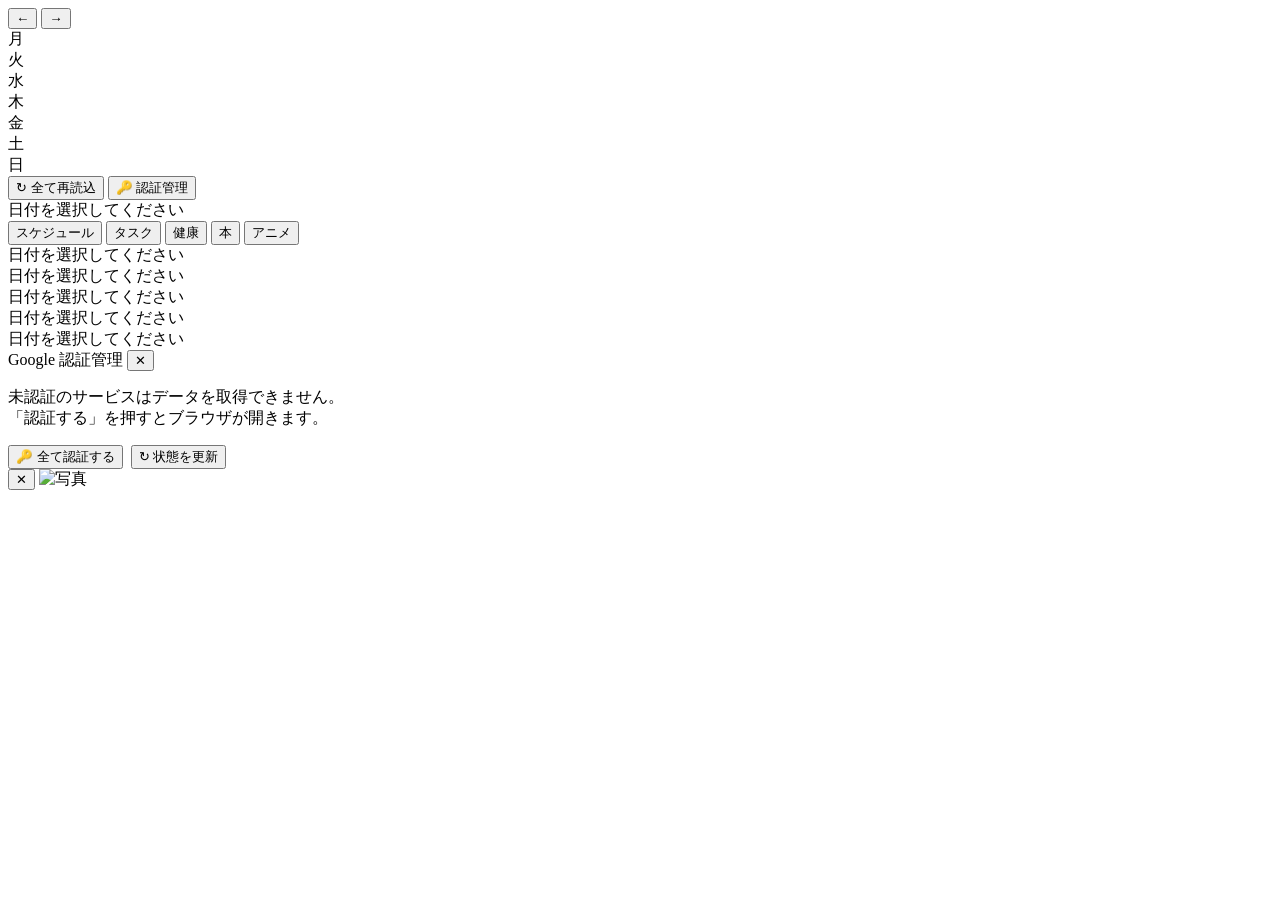
==== schedule-viewer-api/api/src/main/resources/static/index.html @ 2e69ec54 "・収支/写真タブをスケジュールタブと統合。 ・スケジュールタブの全日予定の時間を非表示にする。" ====
<!DOCTYPE html>
<html lang="ja">
<head>
  <meta charset="UTF-8">
  <meta name="viewport" content="width=device-width, initial-scale=1.0">
  <title>ScheduleViewer</title>
  <link rel="stylesheet" href="/css/style.css?v=4">
</head>
<body>
  <div id="app">
    <!-- サイドバー: カレンダー -->
    <aside id="sidebar">
      <header id="cal-header">
        <button id="btn-prev">&#8592;</button>
        <span id="cal-title"></span>
        <button id="btn-next">&#8594;</button>
      </header>
      <div id="cal-grid">
        <div class="dow">月</div><div class="dow">火</div><div class="dow">水</div>
        <div class="dow">木</div><div class="dow">金</div>
        <div class="dow weekend">土</div><div class="dow weekend">日</div>
      </div>
      <div id="reload-bar">
        <button class="reload-btn" onclick="reloadAll()">&#8635; 全て再読込</button>
        <button class="reload-btn auth-btn" onclick="showAuthPanel()">&#128273; 認証管理</button>
      </div>
    </aside>

    <!-- メイン: 日別詳細 -->
    <main id="detail">
      <div id="detail-header">
        <span id="detail-date">日付を選択してください</span>
      </div>

      <!-- タブ -->
      <nav id="tabs">
        <button class="tab active" data-tab="schedule">スケジュール</button>
        <button class="tab" data-tab="tasks">タスク</button>
        <button class="tab" data-tab="health">健康</button>
        <button class="tab" data-tab="books">本</button>
        <button class="tab" data-tab="anime">アニメ</button>
      </nav>

      <!-- タブコンテンツ -->
      <div id="tab-content">
        <div id="pane-schedule" class="pane active"><div class="empty">日付を選択してください</div></div>
        <div id="pane-tasks"    class="pane"><div class="empty">日付を選択してください</div></div>
        <div id="pane-health"   class="pane"><div class="empty">日付を選択してください</div></div>
        <div id="pane-books"    class="pane"><div class="empty">日付を選択してください</div></div>
        <div id="pane-anime"    class="pane"><div class="empty">日付を選択してください</div></div>
      </div>
    </main>
  </div>
  <!-- 認証パネル -->
  <div id="auth-overlay">
    <div id="auth-panel">
      <div id="auth-header">
        <span>Google 認証管理</span>
        <button onclick="hideAuthPanel()">&#x2715;</button>
      </div>
      <div id="auth-body">
        <p class="auth-desc">未認証のサービスはデータを取得できません。<br>「認証する」を押すとブラウザが開きます。</p>
        <div id="auth-list"></div>
        <div style="margin-top:16px;display:flex;gap:8px;">
          <button class="auth-action-btn" onclick="authorizeAll(this)">&#128273; 全て認証する</button>
          <button class="auth-action-btn secondary" onclick="refreshAuthStatus()">&#8635; 状態を更新</button>
        </div>
      </div>
    </div>
  </div>

  <!-- 写真拡大モーダル -->
  <div id="modal-overlay">
    <button id="modal-close" onclick="closeModal()">&#x2715;</button>
    <img id="modal-img" src="" alt="写真">
  </div>
  <script src="/js/app.js"></script>
</body>
</html>
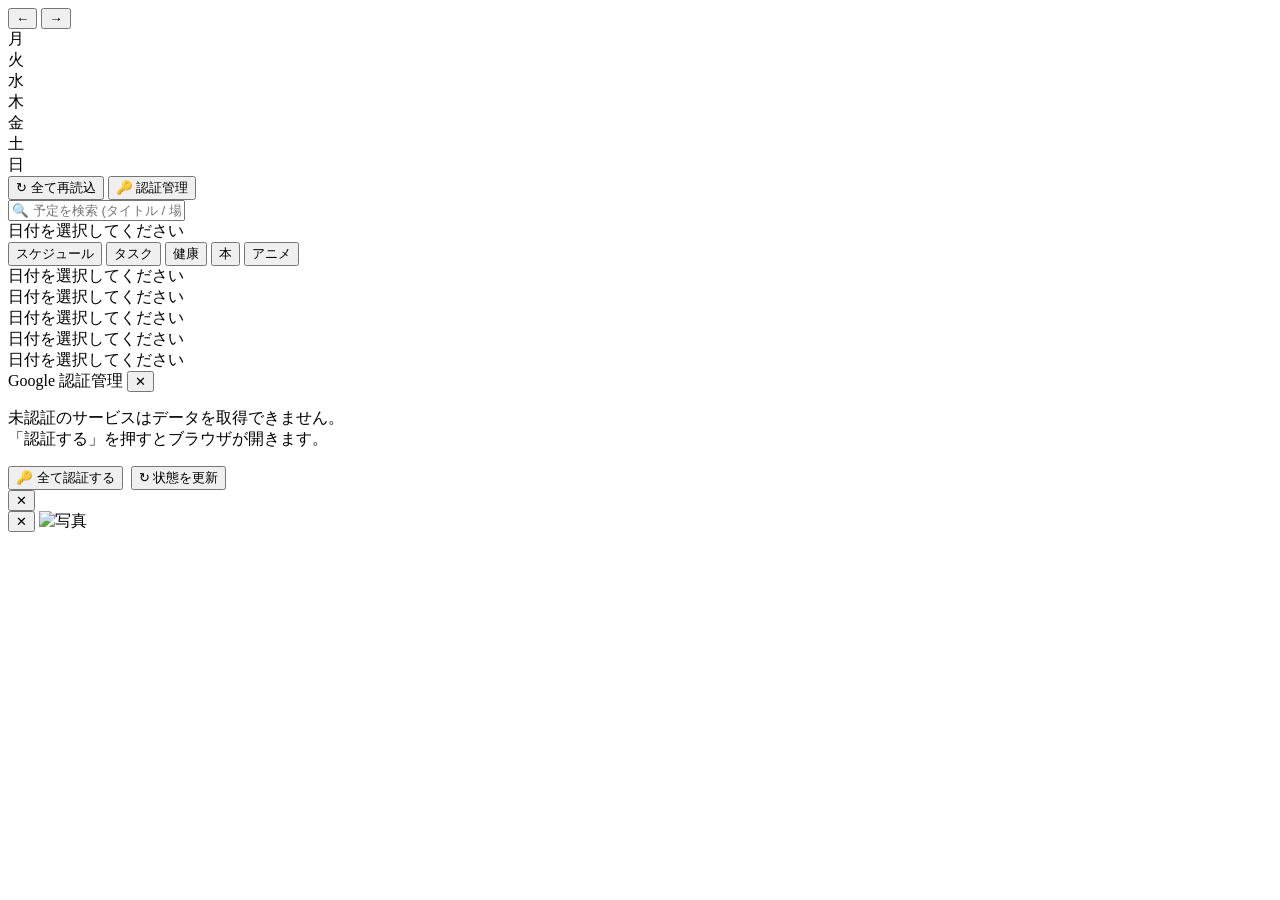
==== commit 4d892db7: "検索機能を追加" ====
--- a/schedule-viewer-api/api/src/main/resources/static/index.html
+++ b/schedule-viewer-api/api/src/main/resources/static/index.html
@@ -4,7 +4,7 @@
   <meta charset="UTF-8">
   <meta name="viewport" content="width=device-width, initial-scale=1.0">
   <title>ScheduleViewer</title>
-  <link rel="stylesheet" href="/css/style.css?v=4">
+  <link rel="stylesheet" href="/css/style.css?v=5">
 </head>
 <body>
   <div id="app">
@@ -28,6 +28,14 @@
 
     <!-- メイン: 日別詳細 -->
     <main id="detail">
+      <!-- 検索バー -->
+      <div id="search-bar">
+        <div id="search-wrap">
+          <input id="search-input" type="text" placeholder="🔍 予定を検索 (タイトル / 場所 / 詳細)" autocomplete="off">
+          <div id="search-dropdown"></div>
+        </div>
+      </div>
+
       <div id="detail-header">
         <span id="detail-date">日付を選択してください</span>
       </div>
@@ -69,6 +77,17 @@
     </div>
   </div>
 
+  <!-- イベント詳細モーダル -->
+  <div id="event-modal-overlay">
+    <div id="event-modal">
+      <div id="event-modal-header">
+        <span id="event-modal-title"></span>
+        <button onclick="closeEventModal()">&#x2715;</button>
+      </div>
+      <div id="event-modal-body"></div>
+    </div>
+  </div>
+
   <!-- 写真拡大モーダル -->
   <div id="modal-overlay">
     <button id="modal-close" onclick="closeModal()">&#x2715;</button>
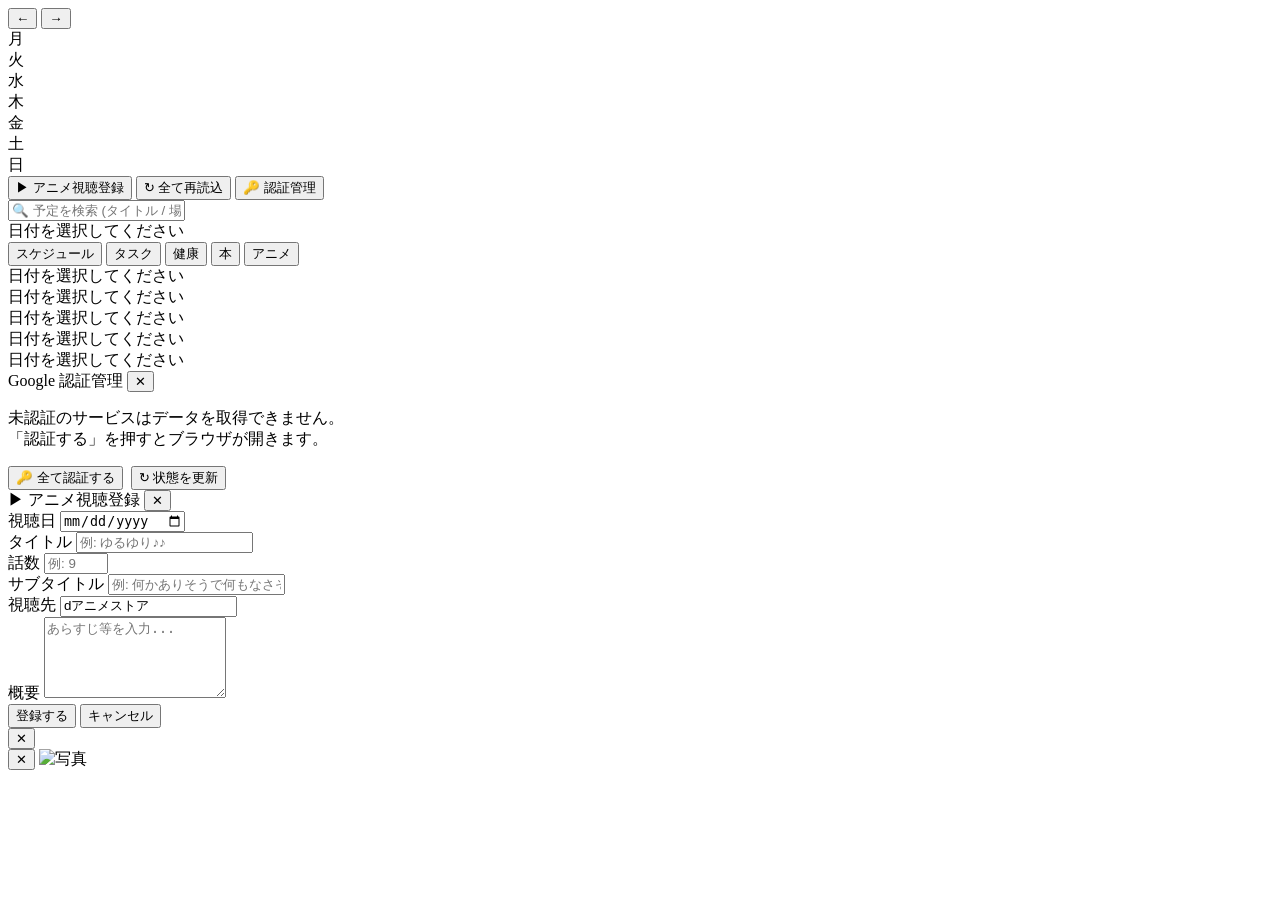
==== commit 197a347c: "アニメ視聴登録ボタンを追加" ====
--- a/schedule-viewer-api/api/src/main/resources/static/index.html
+++ b/schedule-viewer-api/api/src/main/resources/static/index.html
@@ -21,6 +21,7 @@
         <div class="dow weekend">土</div><div class="dow weekend">日</div>
       </div>
       <div id="reload-bar">
+        <button class="reload-btn anime-reg-btn" onclick="showAnimeRegModal()">&#9654; アニメ視聴登録</button>
         <button class="reload-btn" onclick="reloadAll()">&#8635; 全て再読込</button>
         <button class="reload-btn auth-btn" onclick="showAuthPanel()">&#128273; 認証管理</button>
       </div>
@@ -77,6 +78,48 @@
     </div>
   </div>
 
+  <!-- アニメ視聴登録モーダル -->
+  <div id="anime-reg-overlay">
+    <div id="anime-reg-modal">
+      <div id="anime-reg-header">
+        <span>&#9654; アニメ視聴登録</span>
+        <button onclick="hideAnimeRegModal()">&#x2715;</button>
+      </div>
+      <div id="anime-reg-body">
+        <form id="anime-reg-form" onsubmit="submitAnimeReg(event)">
+          <div class="reg-field">
+            <label>視聴日</label>
+            <input type="date" id="reg-date" required>
+          </div>
+          <div class="reg-field">
+            <label>タイトル</label>
+            <input type="text" id="reg-title" required placeholder="例: ゆるゆり♪♪">
+          </div>
+          <div class="reg-field">
+            <label>話数</label>
+            <input type="number" id="reg-episode" required min="1" max="9999" placeholder="例: 9">
+          </div>
+          <div class="reg-field">
+            <label>サブタイトル</label>
+            <input type="text" id="reg-subtitle" placeholder="例: 何かありそうで何もなさそうな日">
+          </div>
+          <div class="reg-field">
+            <label>視聴先</label>
+            <input type="text" id="reg-service" value="dアニメストア" required>
+          </div>
+          <div class="reg-field">
+            <label>概要</label>
+            <textarea id="reg-summary" rows="5" placeholder="あらすじ等を入力..."></textarea>
+          </div>
+          <div class="reg-actions">
+            <button type="submit" id="reg-submit-btn">登録する</button>
+            <button type="button" onclick="hideAnimeRegModal()">キャンセル</button>
+          </div>
+        </form>
+      </div>
+    </div>
+  </div>
+
   <!-- イベント詳細モーダル -->
   <div id="event-modal-overlay">
     <div id="event-modal">
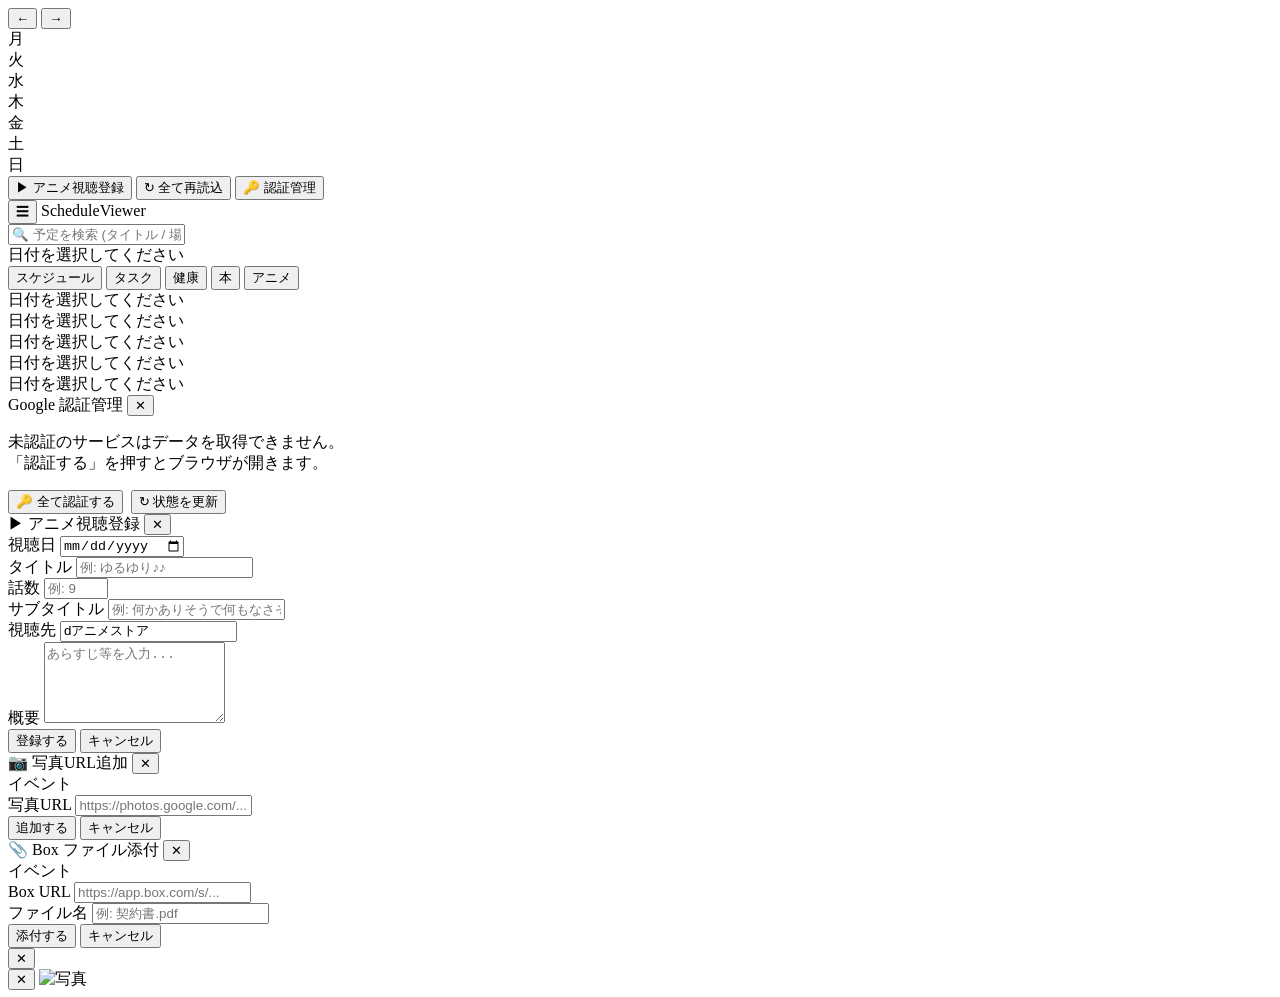
==== commit ff2b4b08: "Add calendar attachment and mobile support" ====
--- a/schedule-viewer-api/api/src/main/resources/static/index.html
+++ b/schedule-viewer-api/api/src/main/resources/static/index.html
@@ -4,6 +4,12 @@
   <meta charset="UTF-8">
   <meta name="viewport" content="width=device-width, initial-scale=1.0">
   <title>ScheduleViewer</title>
+  <link rel="manifest" href="/manifest.json">
+  <meta name="theme-color" content="#1e2a3a">
+  <meta name="apple-mobile-web-app-capable" content="yes">
+  <meta name="apple-mobile-web-app-status-bar-style" content="black-translucent">
+  <meta name="apple-mobile-web-app-title" content="Schedule">
+  <link rel="apple-touch-icon" href="/icons/icon.svg">
   <link rel="stylesheet" href="/css/style.css?v=5">
 </head>
 <body>
@@ -27,8 +33,16 @@
       </div>
     </aside>
 
+    <!-- サイドバーオーバーレイ (モバイル用) -->
+    <div id="sidebar-overlay" onclick="closeSidebar()"></div>
+
     <!-- メイン: 日別詳細 -->
     <main id="detail">
+      <!-- モバイル用ヘッダー -->
+      <div id="mobile-bar">
+        <button id="hamburger" onclick="toggleSidebar()" aria-label="カレンダーを開く">&#9776;</button>
+        <span id="mobile-title">ScheduleViewer</span>
+      </div>
       <!-- 検索バー -->
       <div id="search-bar">
         <div id="search-wrap">
@@ -39,6 +53,7 @@
 
       <div id="detail-header">
         <span id="detail-date">日付を選択してください</span>
+        <span id="detail-weather"></span>
       </div>
 
       <!-- タブ -->
@@ -120,6 +135,62 @@
     </div>
   </div>
 
+  <!-- 写真URL添付モーダル -->
+  <div id="photo-attach-overlay">
+    <div id="photo-attach-modal">
+      <div id="photo-attach-header">
+        <span>&#128247; 写真URL追加</span>
+        <button onclick="hidePhotoAttachModal()">&#x2715;</button>
+      </div>
+      <div id="photo-attach-body">
+        <form id="photo-attach-form" onsubmit="submitPhotoAttach(event)">
+          <div class="reg-field">
+            <label>イベント</label>
+            <div id="photo-attach-event-title"></div>
+          </div>
+          <div class="reg-field">
+            <label>写真URL</label>
+            <input type="url" id="photo-attach-url" required placeholder="https://photos.google.com/...">
+          </div>
+          <div class="reg-actions">
+            <button type="submit" id="photo-attach-submit-btn">追加する</button>
+            <button type="button" onclick="hidePhotoAttachModal()">キャンセル</button>
+          </div>
+        </form>
+      </div>
+    </div>
+  </div>
+
+  <!-- Box添付モーダル -->
+  <div id="box-attach-overlay">
+    <div id="box-attach-modal">
+      <div id="box-attach-header">
+        <span>&#128206; Box ファイル添付</span>
+        <button onclick="hideBoxAttachModal()">&#x2715;</button>
+      </div>
+      <div id="box-attach-body">
+        <form id="box-attach-form" onsubmit="submitBoxAttach(event)">
+          <div class="reg-field">
+            <label>イベント</label>
+            <div id="box-attach-event-title"></div>
+          </div>
+          <div class="reg-field">
+            <label>Box URL</label>
+            <input type="url" id="box-attach-url" required placeholder="https://app.box.com/s/...">
+          </div>
+          <div class="reg-field">
+            <label>ファイル名</label>
+            <input type="text" id="box-attach-title" required placeholder="例: 契約書.pdf">
+          </div>
+          <div class="reg-actions">
+            <button type="submit" id="box-attach-submit-btn">添付する</button>
+            <button type="button" onclick="hideBoxAttachModal()">キャンセル</button>
+          </div>
+        </form>
+      </div>
+    </div>
+  </div>
+
   <!-- イベント詳細モーダル -->
   <div id="event-modal-overlay">
     <div id="event-modal">
@@ -136,6 +207,11 @@
     <button id="modal-close" onclick="closeModal()">&#x2715;</button>
     <img id="modal-img" src="" alt="写真">
   </div>
-  <script src="/js/app.js"></script>
+  <script src="/js/app.js?v=2"></script>
+  <script>
+    if ('serviceWorker' in navigator) {
+      window.addEventListener('load', () => navigator.serviceWorker.register('/sw.js'));
+    }
+  </script>
 </body>
 </html>
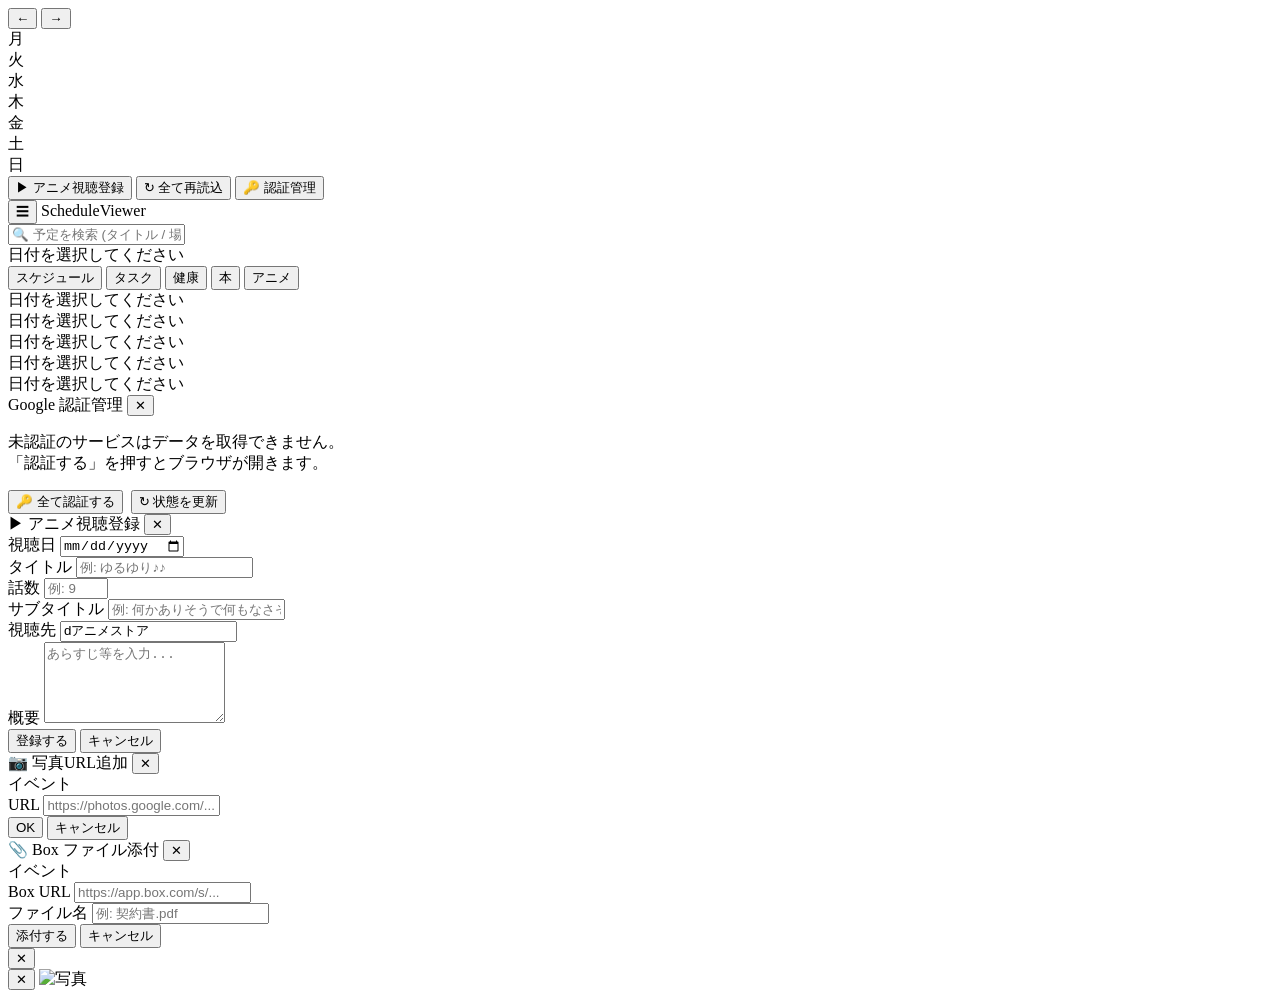
==== commit f1b4dd78: "Add Google Photos attachment action" ====
--- a/schedule-viewer-api/api/src/main/resources/static/index.html
+++ b/schedule-viewer-api/api/src/main/resources/static/index.html
@@ -149,11 +149,11 @@
             <div id="photo-attach-event-title"></div>
           </div>
           <div class="reg-field">
-            <label>写真URL</label>
+            <label>URL</label>
             <input type="url" id="photo-attach-url" required placeholder="https://photos.google.com/...">
           </div>
           <div class="reg-actions">
-            <button type="submit" id="photo-attach-submit-btn">追加する</button>
+            <button type="submit" id="photo-attach-submit-btn">OK</button>
             <button type="button" onclick="hidePhotoAttachModal()">キャンセル</button>
           </div>
         </form>
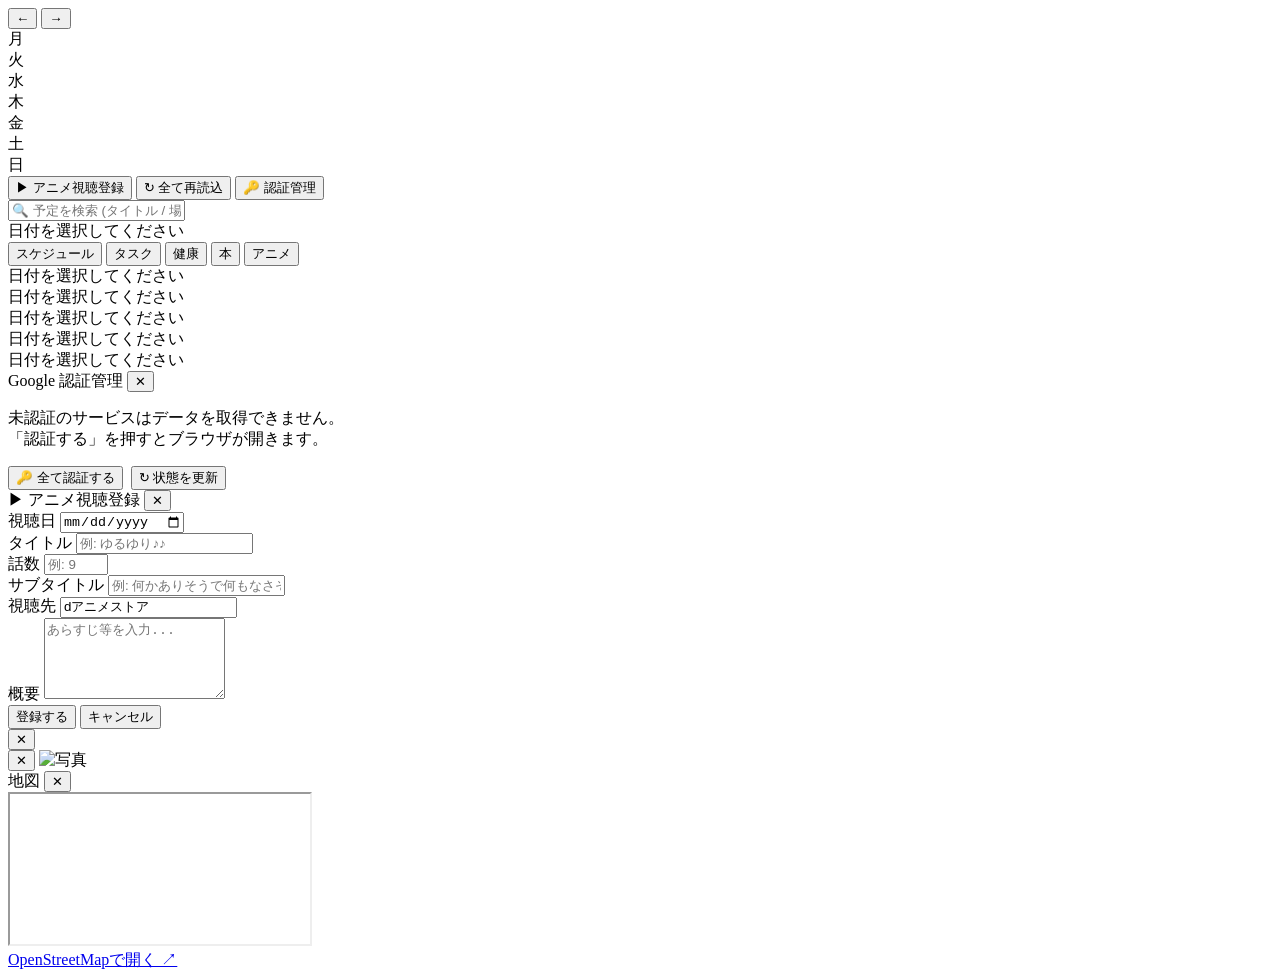
==== commit 598e7a19: "地図表示と実績画像を復旧" ====
--- a/schedule-viewer-api/api/src/main/resources/static/index.html
+++ b/schedule-viewer-api/api/src/main/resources/static/index.html
@@ -4,12 +4,6 @@
   <meta charset="UTF-8">
   <meta name="viewport" content="width=device-width, initial-scale=1.0">
   <title>ScheduleViewer</title>
-  <link rel="manifest" href="/manifest.json">
-  <meta name="theme-color" content="#1e2a3a">
-  <meta name="apple-mobile-web-app-capable" content="yes">
-  <meta name="apple-mobile-web-app-status-bar-style" content="black-translucent">
-  <meta name="apple-mobile-web-app-title" content="Schedule">
-  <link rel="apple-touch-icon" href="/icons/icon.svg">
   <link rel="stylesheet" href="/css/style.css?v=5">
 </head>
 <body>
@@ -33,16 +27,8 @@
       </div>
     </aside>
 
-    <!-- サイドバーオーバーレイ (モバイル用) -->
-    <div id="sidebar-overlay" onclick="closeSidebar()"></div>
-
     <!-- メイン: 日別詳細 -->
     <main id="detail">
-      <!-- モバイル用ヘッダー -->
-      <div id="mobile-bar">
-        <button id="hamburger" onclick="toggleSidebar()" aria-label="カレンダーを開く">&#9776;</button>
-        <span id="mobile-title">ScheduleViewer</span>
-      </div>
       <!-- 検索バー -->
       <div id="search-bar">
         <div id="search-wrap">
@@ -53,7 +39,6 @@
 
       <div id="detail-header">
         <span id="detail-date">日付を選択してください</span>
-        <span id="detail-weather"></span>
       </div>
 
       <!-- タブ -->
@@ -135,62 +120,6 @@
     </div>
   </div>
 
-  <!-- 写真URL添付モーダル -->
-  <div id="photo-attach-overlay">
-    <div id="photo-attach-modal">
-      <div id="photo-attach-header">
-        <span>&#128247; 写真URL追加</span>
-        <button onclick="hidePhotoAttachModal()">&#x2715;</button>
-      </div>
-      <div id="photo-attach-body">
-        <form id="photo-attach-form" onsubmit="submitPhotoAttach(event)">
-          <div class="reg-field">
-            <label>イベント</label>
-            <div id="photo-attach-event-title"></div>
-          </div>
-          <div class="reg-field">
-            <label>URL</label>
-            <input type="url" id="photo-attach-url" required placeholder="https://photos.google.com/...">
-          </div>
-          <div class="reg-actions">
-            <button type="submit" id="photo-attach-submit-btn">OK</button>
-            <button type="button" onclick="hidePhotoAttachModal()">キャンセル</button>
-          </div>
-        </form>
-      </div>
-    </div>
-  </div>
-
-  <!-- Box添付モーダル -->
-  <div id="box-attach-overlay">
-    <div id="box-attach-modal">
-      <div id="box-attach-header">
-        <span>&#128206; Box ファイル添付</span>
-        <button onclick="hideBoxAttachModal()">&#x2715;</button>
-      </div>
-      <div id="box-attach-body">
-        <form id="box-attach-form" onsubmit="submitBoxAttach(event)">
-          <div class="reg-field">
-            <label>イベント</label>
-            <div id="box-attach-event-title"></div>
-          </div>
-          <div class="reg-field">
-            <label>Box URL</label>
-            <input type="url" id="box-attach-url" required placeholder="https://app.box.com/s/...">
-          </div>
-          <div class="reg-field">
-            <label>ファイル名</label>
-            <input type="text" id="box-attach-title" required placeholder="例: 契約書.pdf">
-          </div>
-          <div class="reg-actions">
-            <button type="submit" id="box-attach-submit-btn">添付する</button>
-            <button type="button" onclick="hideBoxAttachModal()">キャンセル</button>
-          </div>
-        </form>
-      </div>
-    </div>
-  </div>
-
   <!-- イベント詳細モーダル -->
   <div id="event-modal-overlay">
     <div id="event-modal">
@@ -207,11 +136,21 @@
     <button id="modal-close" onclick="closeModal()">&#x2715;</button>
     <img id="modal-img" src="" alt="写真">
   </div>
-  <script src="/js/app.js?v=2"></script>
-  <script>
-    if ('serviceWorker' in navigator) {
-      window.addEventListener('load', () => navigator.serviceWorker.register('/sw.js'));
-    }
-  </script>
+
+  <!-- 地図拡大モーダル -->
+  <div id="map-modal-overlay" aria-hidden="true">
+    <div id="map-modal" role="dialog" aria-modal="true" aria-labelledby="map-modal-title">
+      <div id="map-modal-header">
+        <span id="map-modal-title">地図</span>
+        <button type="button" onclick="closeMapModal()" aria-label="地図を閉じる">&#x2715;</button>
+      </div>
+      <iframe id="map-modal-frame" title="イベント会場の地図" loading="lazy"></iframe>
+      <div id="map-modal-footer">
+        <span id="map-modal-address"></span>
+        <a id="map-modal-link" href="#" target="_blank" rel="noopener noreferrer">OpenStreetMapで開く ↗</a>
+      </div>
+    </div>
+  </div>
+  <script src="/js/app.js"></script>
 </body>
 </html>
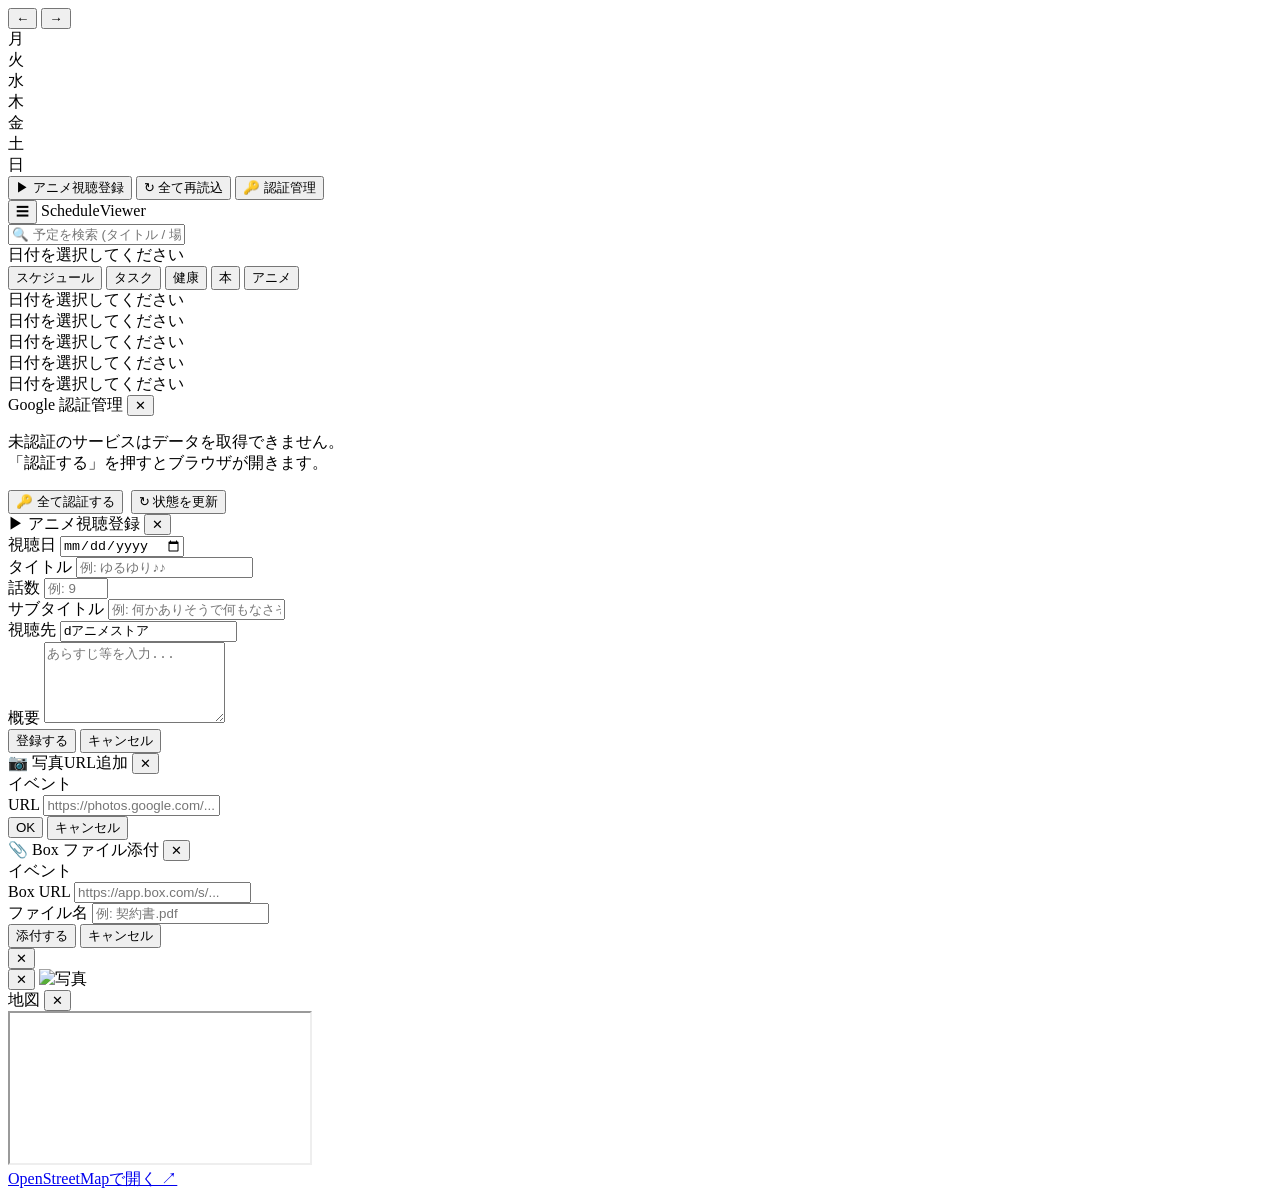
==== commit 0f1d2ac3: "地図表示と実績画像を復旧" ====
--- a/schedule-viewer-api/api/src/main/resources/static/index.html
+++ b/schedule-viewer-api/api/src/main/resources/static/index.html
@@ -4,6 +4,12 @@
   <meta charset="UTF-8">
   <meta name="viewport" content="width=device-width, initial-scale=1.0">
   <title>ScheduleViewer</title>
+  <link rel="manifest" href="/manifest.json">
+  <meta name="theme-color" content="#1e2a3a">
+  <meta name="apple-mobile-web-app-capable" content="yes">
+  <meta name="apple-mobile-web-app-status-bar-style" content="black-translucent">
+  <meta name="apple-mobile-web-app-title" content="Schedule">
+  <link rel="apple-touch-icon" href="/icons/icon.svg">
   <link rel="stylesheet" href="/css/style.css?v=5">
 </head>
 <body>
@@ -27,8 +33,16 @@
       </div>
     </aside>
 
+    <!-- サイドバーオーバーレイ (モバイル用) -->
+    <div id="sidebar-overlay" onclick="closeSidebar()"></div>
+
     <!-- メイン: 日別詳細 -->
     <main id="detail">
+      <!-- モバイル用ヘッダー -->
+      <div id="mobile-bar">
+        <button id="hamburger" onclick="toggleSidebar()" aria-label="カレンダーを開く">&#9776;</button>
+        <span id="mobile-title">ScheduleViewer</span>
+      </div>
       <!-- 検索バー -->
       <div id="search-bar">
         <div id="search-wrap">
@@ -39,6 +53,7 @@
 
       <div id="detail-header">
         <span id="detail-date">日付を選択してください</span>
+        <span id="detail-weather"></span>
       </div>
 
       <!-- タブ -->
@@ -120,6 +135,62 @@
     </div>
   </div>
 
+  <!-- 写真URL添付モーダル -->
+  <div id="photo-attach-overlay">
+    <div id="photo-attach-modal">
+      <div id="photo-attach-header">
+        <span>&#128247; 写真URL追加</span>
+        <button onclick="hidePhotoAttachModal()">&#x2715;</button>
+      </div>
+      <div id="photo-attach-body">
+        <form id="photo-attach-form" onsubmit="submitPhotoAttach(event)">
+          <div class="reg-field">
+            <label>イベント</label>
+            <div id="photo-attach-event-title"></div>
+          </div>
+          <div class="reg-field">
+            <label>URL</label>
+            <input type="url" id="photo-attach-url" required placeholder="https://photos.google.com/...">
+          </div>
+          <div class="reg-actions">
+            <button type="submit" id="photo-attach-submit-btn">OK</button>
+            <button type="button" onclick="hidePhotoAttachModal()">キャンセル</button>
+          </div>
+        </form>
+      </div>
+    </div>
+  </div>
+
+  <!-- Box添付モーダル -->
+  <div id="box-attach-overlay">
+    <div id="box-attach-modal">
+      <div id="box-attach-header">
+        <span>&#128206; Box ファイル添付</span>
+        <button onclick="hideBoxAttachModal()">&#x2715;</button>
+      </div>
+      <div id="box-attach-body">
+        <form id="box-attach-form" onsubmit="submitBoxAttach(event)">
+          <div class="reg-field">
+            <label>イベント</label>
+            <div id="box-attach-event-title"></div>
+          </div>
+          <div class="reg-field">
+            <label>Box URL</label>
+            <input type="url" id="box-attach-url" required placeholder="https://app.box.com/s/...">
+          </div>
+          <div class="reg-field">
+            <label>ファイル名</label>
+            <input type="text" id="box-attach-title" required placeholder="例: 契約書.pdf">
+          </div>
+          <div class="reg-actions">
+            <button type="submit" id="box-attach-submit-btn">添付する</button>
+            <button type="button" onclick="hideBoxAttachModal()">キャンセル</button>
+          </div>
+        </form>
+      </div>
+    </div>
+  </div>
+
   <!-- イベント詳細モーダル -->
   <div id="event-modal-overlay">
     <div id="event-modal">
@@ -136,7 +207,6 @@
     <button id="modal-close" onclick="closeModal()">&#x2715;</button>
     <img id="modal-img" src="" alt="写真">
   </div>
-
   <!-- 地図拡大モーダル -->
   <div id="map-modal-overlay" aria-hidden="true">
     <div id="map-modal" role="dialog" aria-modal="true" aria-labelledby="map-modal-title">
@@ -151,6 +221,11 @@
       </div>
     </div>
   </div>
-  <script src="/js/app.js"></script>
+  <script src="/js/app.js?v=3"></script>
+  <script>
+    if ('serviceWorker' in navigator) {
+      window.addEventListener('load', () => navigator.serviceWorker.register('/sw.js'));
+    }
+  </script>
 </body>
 </html>
